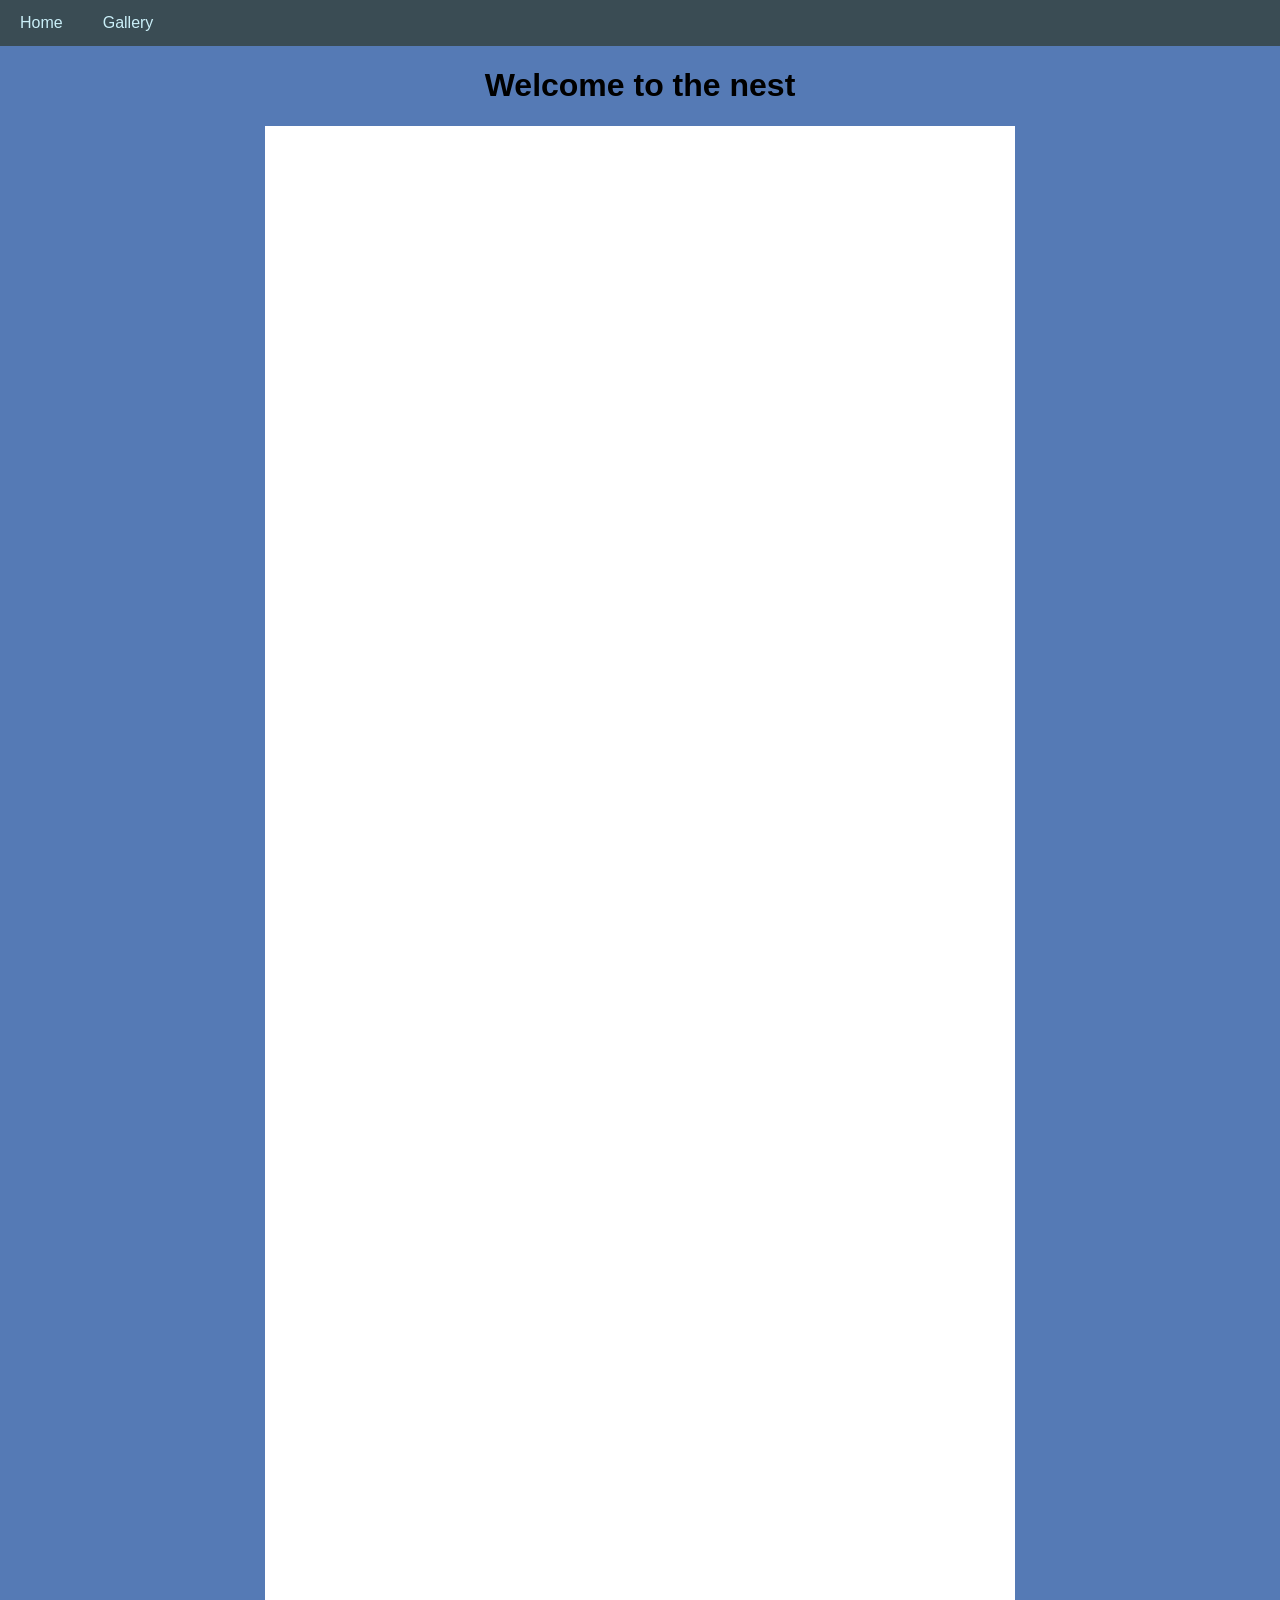
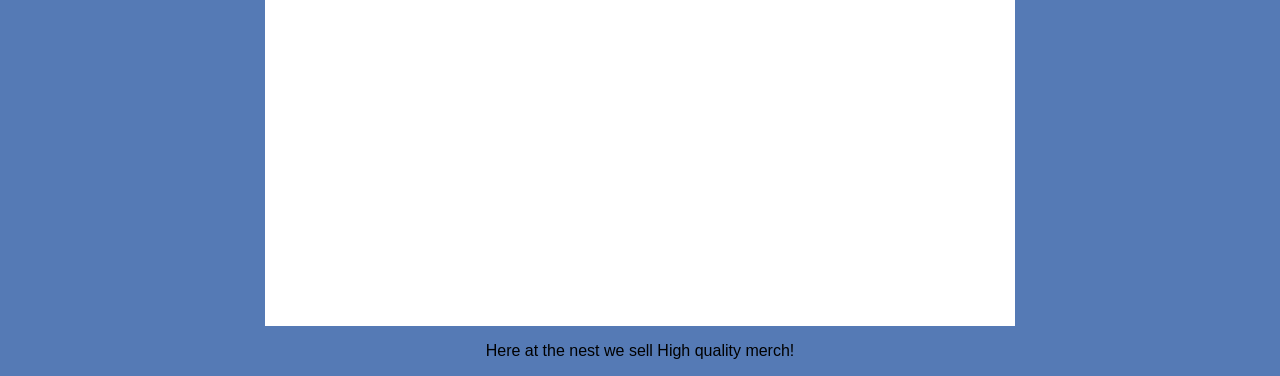
==== index.html @ 7b1dc935 "I got the names done for gitub websites" ====
<head> 
    <title>Nest Merch</title>
      <meta charset="UTF-8">
    <meta name="viewport" 
          content="width=device-width,
                   initial-scale=1.0">
    <title>Responsive Navbar</title>
    <link rel="stylesheet" type="text/css" 
          href="Style.css">
    <div>
        <link rel="stylesheet" href="Style.css">
   </div>
   <body>

    <div class="navbar" id="myNavbar">
        <a href="index.html">Home</a>
        <a href="gallery.html">Gallery</a>

        <a href="javascript:void(0);"
           class="icon"
           onclick="toggleMenu()">  
            &#9776;
        </a>
    </div>

    <script>
        function toggleMenu() {
            let navbar = document.getElementById("myNavbar");
            navbar.className = navbar.className === "navbar" ?
                               "navbar responsive" : "navbar";
        }
    </script>
   <div>
        <h1>Welcome to the nest </h1>
        </div>
        <center>
            <div class="box1">
            
        </div>
        </center>
        <center>
            <p>
            Here at the nest we sell High quality merch! 
        </p>
        </center>
        
</body>
---- Style.css ----
body {
font-family: JetBrains Mono, sans-serif;
 background-color: #2b59a3cc;
 box-sizing: border-box;
        margin: 0;
        font-family: JetBrains Mono, sans-serif;
    }

    .navbar {
        overflow: hidden;
        background-color:#394b51f7
    }

    .navbar a {
        float: left;
        display: block;
        color: rgb(202, 239, 248);
        text-align: center;
        padding: 14px 20px;
        text-decoration: none;
    }

    .navbar a:hover {
        background-color: #353c3e;
        color: black;
    }

    .navbar a.icon {
        display: none;
    }

    @media screen and (max-width: 600px) {
        .navbar a:not(:first-child) {
            display: none;
        }

        .navbar a.icon {
            float: right;
            display: block;
        }

        .navbar.responsive {
            position: relative;
        }

        .navbar.responsive a.icon {
            position: absolute;
            right: 0;
            top: 0;
        }

        .navbar.responsive a {
            float: none;
            display: block;
            text-align: left;
        }
      
    }
    body {
        div {
            h1{
                text-align: center;
                 color: #000000;
                font-family: JetBrains Mono, sans-serif;
                font-size: 32px;
            }
        }   
    }
    .box1{
            box-sizing: border-box;
            border: 1px solid #ffffff;
            background-color: #ffffff;
            width: 750px;
            height: 1800px;

 }
---- Style.css ----
body {
font-family: JetBrains Mono, sans-serif;
 background-color: #2b59a3cc;
 box-sizing: border-box;
        margin: 0;
        font-family: JetBrains Mono, sans-serif;
    }

    .navbar {
        overflow: hidden;
        background-color:#394b51f7
    }

    .navbar a {
        float: left;
        display: block;
        color: rgb(202, 239, 248);
        text-align: center;
        padding: 14px 20px;
        text-decoration: none;
    }

    .navbar a:hover {
        background-color: #353c3e;
        color: black;
    }

    .navbar a.icon {
        display: none;
    }

    @media screen and (max-width: 600px) {
        .navbar a:not(:first-child) {
            display: none;
        }

        .navbar a.icon {
            float: right;
            display: block;
        }

        .navbar.responsive {
            position: relative;
        }

        .navbar.responsive a.icon {
            position: absolute;
            right: 0;
            top: 0;
        }

        .navbar.responsive a {
            float: none;
            display: block;
            text-align: left;
        }
      
    }
    body {
        div {
            h1{
                text-align: center;
                 color: #000000;
                font-family: JetBrains Mono, sans-serif;
                font-size: 32px;
            }
        }   
    }
    .box1{
            box-sizing: border-box;
            border: 1px solid #ffffff;
            background-color: #ffffff;
            width: 750px;
            height: 1800px;

 }
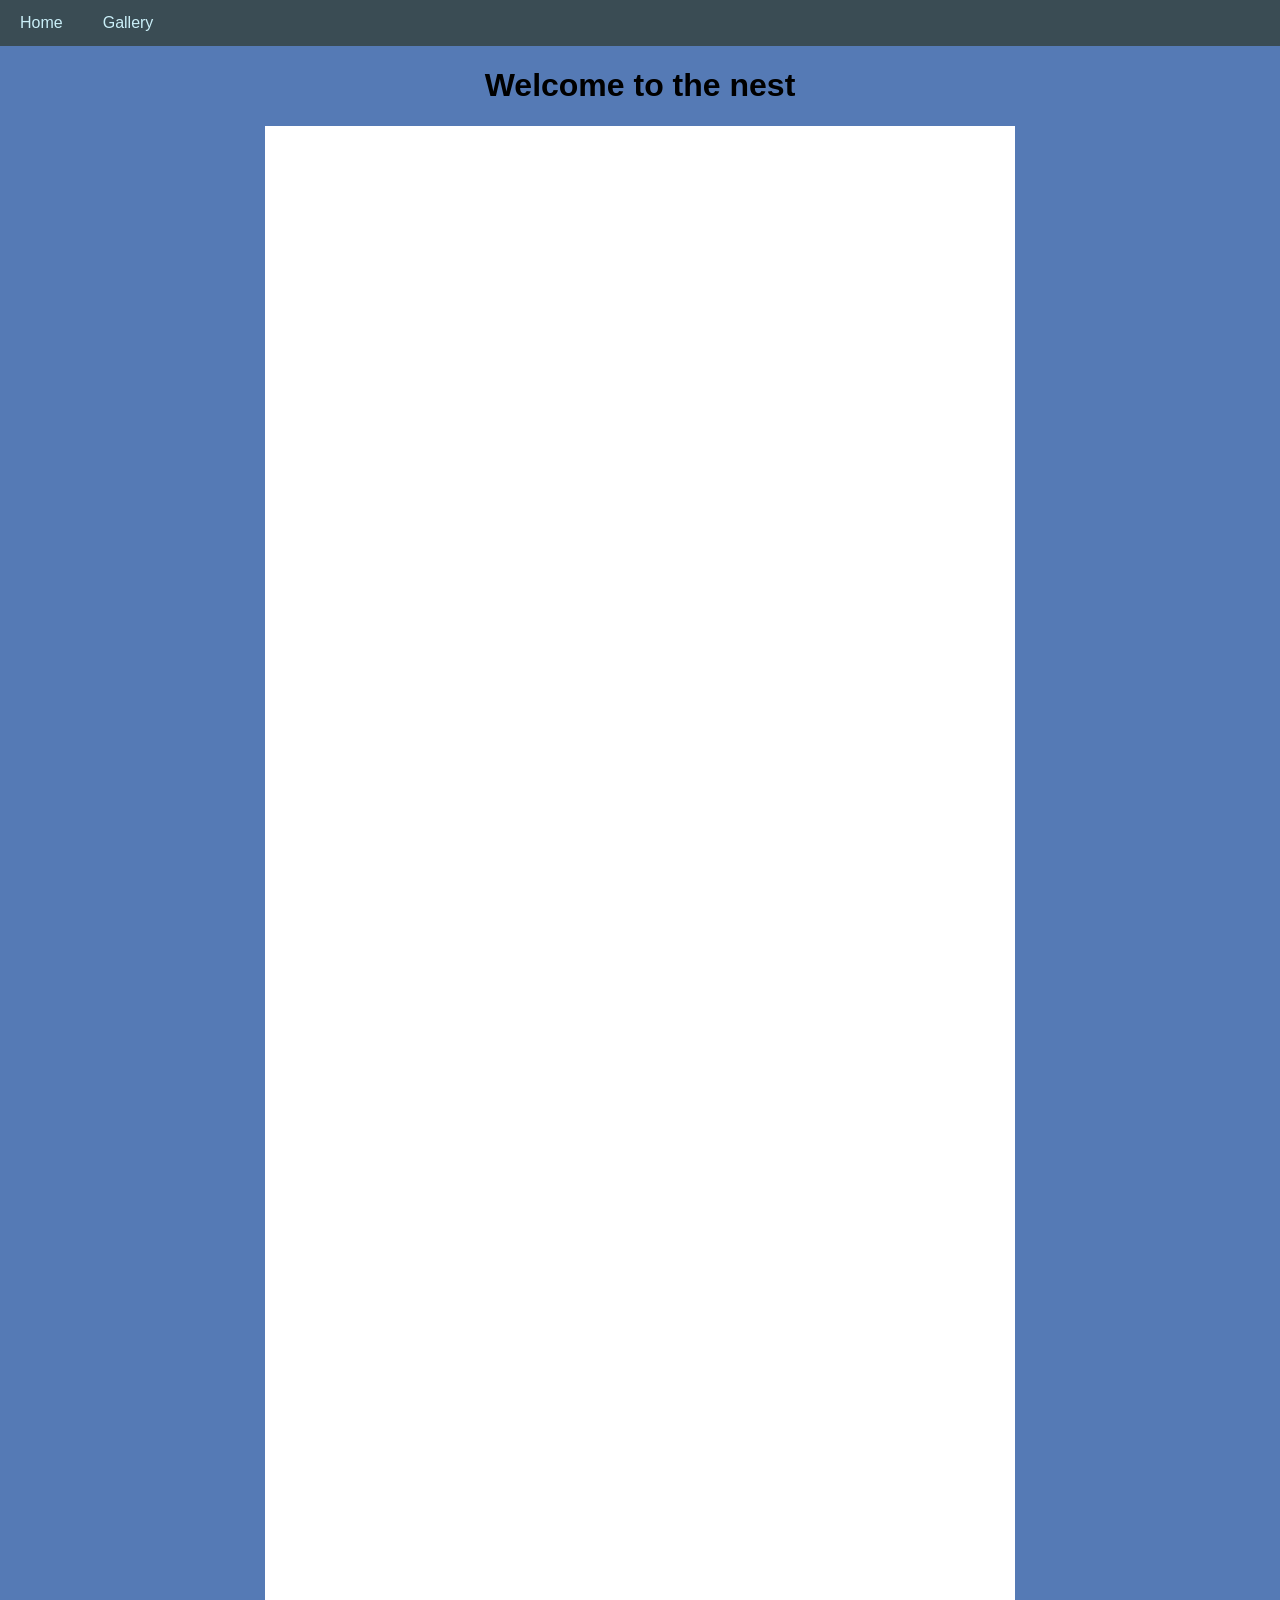
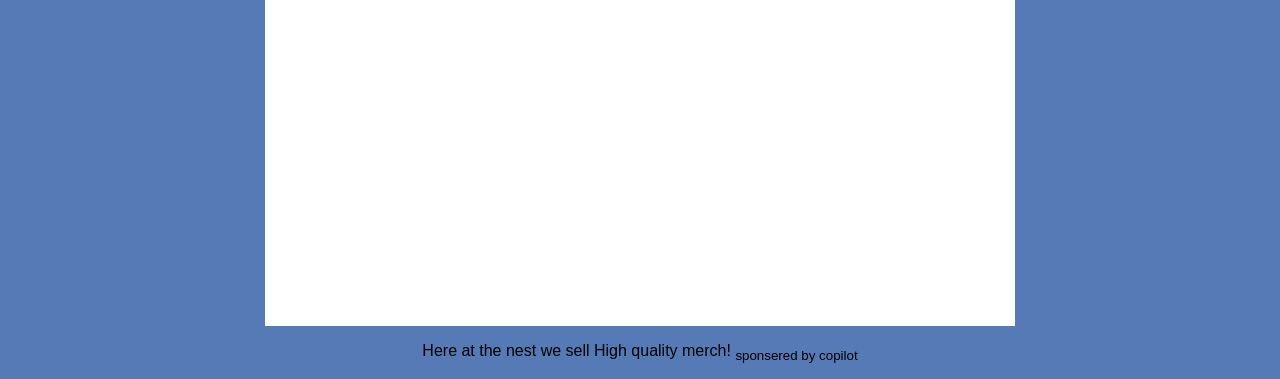
==== commit 9fb8e9fa: "dsknweihoefwiohewffewpewfoihefwefwheofewefwef" ====
--- a/index.html
+++ b/index.html
@@ -1,3 +1,4 @@
+<!DOCTYPE html>
 <head> 
     <title>Nest Merch</title>
       <meta charset="UTF-8">
@@ -40,7 +41,8 @@
         </center>
         <center>
             <p>
-            Here at the nest we sell High quality merch! 
+            Here at the nest we sell High quality merch!
+            <sub>sponsered by copilot</sub>
         </p>
         </center>
         
